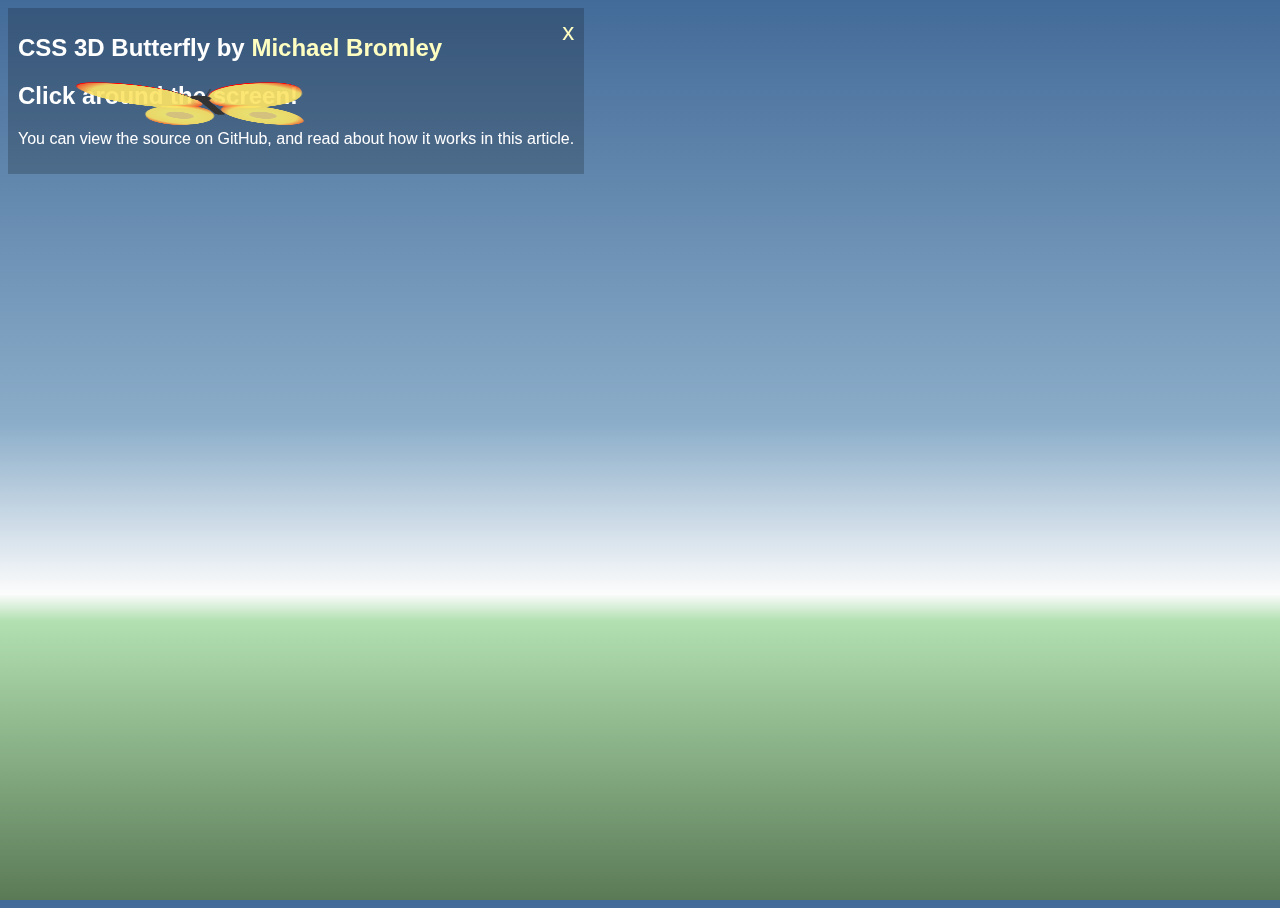
==== css-3d-butterfly/index.html @ d612bfe4 "Add 3D butterfly experiment" ====
<!DOCTYPE html>
<html>
<head lang="en">
    <meta charset="UTF-8">
    <title>CSS 3D Butterfly by Michael Bromley</title>
    <script src="vendor/prefixfree.min.js"></script>
    <link rel="stylesheet" href="butterfly.css">
    <link rel="stylesheet" href="page.css">
</head>
<body>

<div class="info">
    <h1>CSS 3D Butterfly by <a href="http://www.michaelbromley.co.uk">Michael Bromley</a></h1>
    <h2>Click around the screen!</h2>
    <p>You can view the source on GitHub, and read about how it works in this article.</p>
    <div class="close"><a href="#">x</a></div>
</div>

<div class="container">
    <div class="hover-container">
        <div class="left wing"></div>
        <div class="right wing"></div>
        <div class="body"></div>
        <div class="head"></div>
    </div>
</div>

<script src="script.js"></script>
</body>
</html>
---- css-3d-butterfly/butterfly.css ----
@keyframes flap {
    0% {
        transform: rotateY(80deg);
    }
    100% {
        transform: rotateY(-80deg);
    }
}

@keyframes hover {
    0% {
        margin-top: 0;
        margin-left: 0;
    }
    10% {
        margin-top: 11px;
        margin-left: -4px;
    }
    20% {
        margin-top: 20px;
        margin-left: -10px;
    }
    30% {
        margin-top: 23px;
        margin-left: -4px;
    }
    40% {
        margin-top: 3px;
        margin-left: -14px;
    }
    50% {
        margin-top: -6px;
        margin-left: 4px;
    }
    60% {
        margin-top: -18px;
        margin-left: 26px;
    }
    70% {
        margin-top: -13px;
        margin-left: 10px;
    }
    80% {
        margin-top: 1px;
        margin-left: 15px;
    }
    90% {
        margin-top: 6px;
        margin-left: 2px;
    }
    100% {
        margin-top: 12px;
        margin-left: -4px;
    }
}

body {
    background: rgb(30,87,153); /* Old browsers */
    background: linear-gradient(to bottom, rgba(67,107,153,1) 0%,rgba(139,173,201,1) 47%,rgba(252,252,252,1) 66%,rgba(178,224,177,1) 69%,rgba(90,122,86,1) 100%);
    height: 100%;
    perspective: 1500px;
    transform-origin: center center;
    overflow: hidden;
}

.hover-container {
    position: relative;
    animation: hover 3s linear infinite alternate;
    transform-style: preserve-3d;
    perspective: 1500px;
}

.container {
    position: absolute;
    left: 100px;
    top: 100px;
    perspective: 1500px;
    transform: rotateX(90deg);
    transform-style: preserve-3d;
    overflow: visible;

    transition:
    top 3s cubic-bezier(.34,.63,.26,.94),
    left 3s cubic-bezier(.34,.63,.26,.94),
    transform 1s linear;
}

.wing {
    position: absolute;

    transform-style: preserve-3d;
    animation: flap 0.3s linear infinite alternate;
    width: 100px;
    height: 100px;
    /*background-color: rgba(252, 227, 100, 0.69);*/
    background: radial-gradient(ellipse at center, rgba(252,227,100,0.9) 65%,rgba(255,0,0,0.9) 100%);
    border-bottom: 3px solid red;
}
.wing:after {
    content: ' ';
    position: absolute;
    width: 74px;
    height: 88px;
    top: -76px;
    left: 25px;
    /*background-color: rgba(252, 227, 100, 0.69);*/
    background: radial-gradient(ellipse at center, rgba(228, 203, 125, 0.9) 24%,rgba(248, 237, 110, 0.9) 27%,rgba(252,227,100,0.9) 64%,rgba(255, 0, 0, 0.9) 100%);
    border-radius: 50% 114%;
}
.left {
    transform-origin: right center;
    border-radius: 177% 50%;
}
.right {
    transform-origin: left center;
    border-radius: 50% 177%;
    left: 110px;
    animation-direction: alternate-reverse;
}

.left:after {
    left: 25px;
    border-radius: 50% 114%;
}

.right:after {
    left: 0;
    border-radius: 114% 50%;
}

.body {
    width: 10px;
    height: 80px;
    border-radius: 5px;
    background-color: #333;
    position: absolute;
    left: 100px;
    top: -30px;
}

.head {
    position: absolute;
    width: 20px;
    height: 20px;
    border-radius: 50%;
    background-color: #333;
    left: 95px;
    top: 32px;
}
.head:before {
    content: '';
    position: absolute;
    display: inline-block;
    width: 1px;
    height: 40px;
    background-color: #333;
    transform: rotateX(34deg) rotateZ(20deg) translateY(20px);
    top: -7px;
}
.head:after {
    content: '';
    position: absolute;
    display: inline-block;
    width: 1px;
    height: 40px;
    background-color: #333;
    transform: rotateX(34deg) rotateZ(-20deg) translateY(20px);
    top: -7px;
    left: 15px;
}
---- css-3d-butterfly/page.css ----
html {
    height: 100%;
}
body {
    font-family: "Helvetic Neue", Helvetica, Arial, sans-serif;
    color: white;
}
h1 {
    font-size: 24px;
}

a:link, a:visited {
    color: #fffec1;
    text-decoration: none;
}
a:hover {
    color: #fff900;
}

.info {
    position: relative;
    display: inline-block;
    padding: 10px;
    background-color: rgba(0, 0, 0, 0.2);
    opacity: 1;
    transition: opacity 1s;
}

.info.hidden {
    opacity: 0;
}

.close {
    position: absolute;
    top: 10px;
    right: 10px;
    font-size: 24px;
}
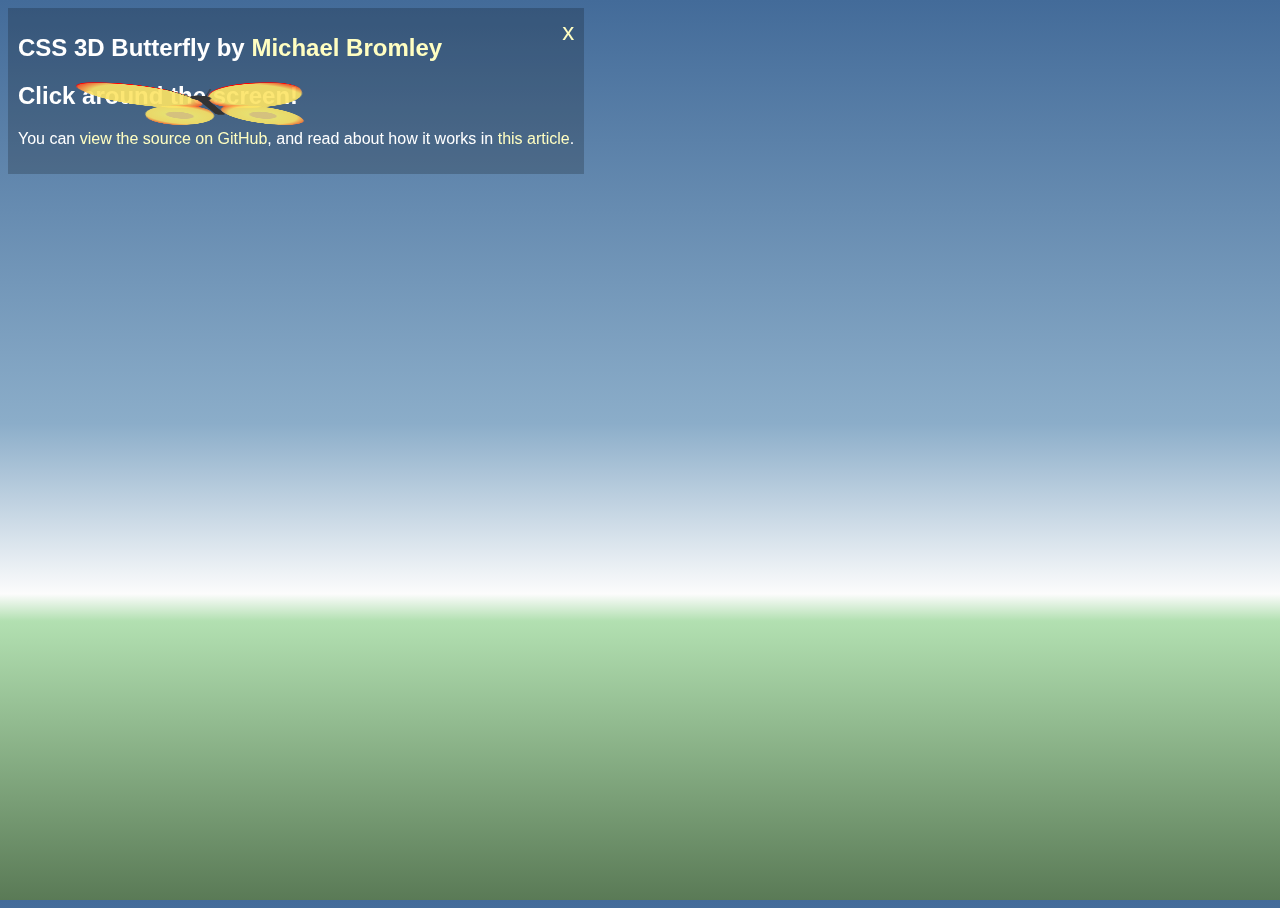
==== commit ff8e3e34: "Added metadata and screenshot" ====
--- a/css-3d-butterfly/index.html
+++ b/css-3d-butterfly/index.html
@@ -3,16 +3,32 @@
 <head lang="en">
     <meta charset="UTF-8">
     <title>CSS 3D Butterfly by Michael Bromley</title>
+    <meta property="description" content="A demonstration built with CSS 3D transforms, CSS animations, and a little JavaScript." />
     <script src="vendor/prefixfree.min.js"></script>
     <link rel="stylesheet" href="butterfly.css">
     <link rel="stylesheet" href="page.css">
+
+    <!-- Twitter summary card metadata -->
+    <meta property="twitter:card" content="summary_large_image" />
+    <meta property="twitter:site" content="@michlbrmly" />
+    <meta property="twitter:title" content="CSS 3D Butterfly" />
+    <meta property="twitter:description" content="A demonstration built with CSS 3D transforms, CSS animations, and a little JavaScript." />
+    <meta property="twitter:image" content="screenshot.jpg" />
+
+    <!-- Facebook, Pinterest, Google Plus and others make use of open graph metadata -->
+    <meta property="og:title" content="CSS 3D Butterfly" />
+    <meta property="og:description" content="A demonstration built with CSS 3D transforms, CSS animations, and a little JavaScript." />
+    <meta property="og:image" content="screenshot.jpg" />
+    <meta property="og:type" content="article" />
+    <meta property="og:site_name" content="Michael Bromley - CSS Experiments" />
 </head>
 <body>
 
 <div class="info">
     <h1>CSS 3D Butterfly by <a href="http://www.michaelbromley.co.uk">Michael Bromley</a></h1>
     <h2>Click around the screen!</h2>
-    <p>You can view the source on GitHub, and read about how it works in this article.</p>
+    <p>You can <a href="https://github.com/michaelbromley/css-experiments/tree/master/css-3d-butterfly">view the source on GitHub</a>,
+        and read about how it works in <a href="http://www.michaelbromley.co.uk/blog/236/css-javascript-3d-butterfly-case-study">this article</a>.</p>
     <div class="close"><a href="#">x</a></div>
 </div>
 
